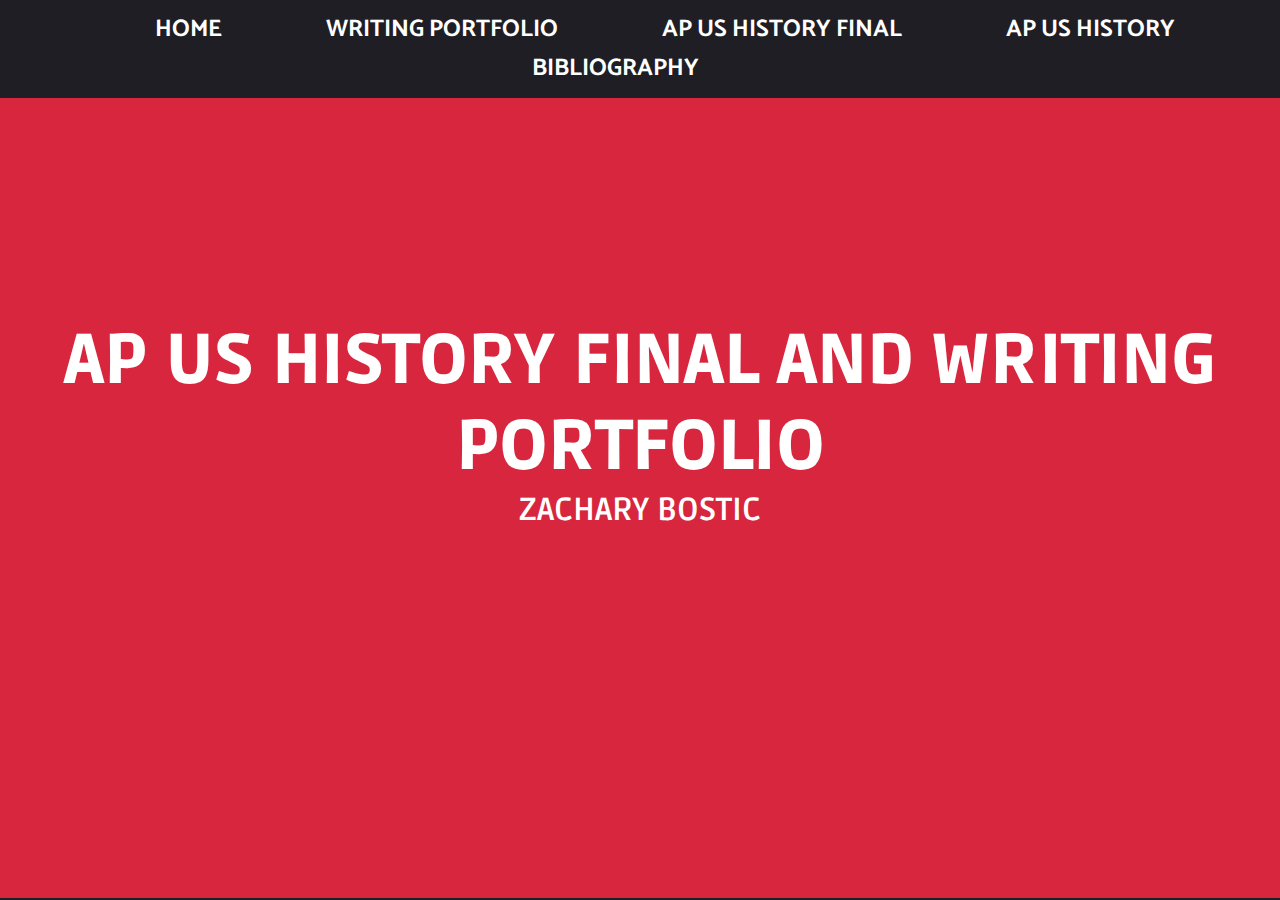
==== .master/index.html @ f9fa7b10 "123" ====
<!DOCTYPE html>
<html>
<head>
  <title>APUSH Final and Writing Portfolio</title>
  <link href="https://fonts.googleapis.com/css?family=Catamaran:100|Pontano+Sans|Ruda:900" rel="stylesheet">
  <link rel="stylesheet" type="text/css" href="style.css">
</head>
<body>

  <div class="nav-bar">
    <ul>
      <li><a href="/Users/bosticZachary/AP-Lang-APUSH-Final/.master/home.html">Home</a></li>
      <li><a href="/Users/bosticZachary/AP-Lang-APUSH-Final/.master/lang-main.html">Writing Portfolio</a></li>
      <li><a href="/Users/bosticZachary/AP-Lang-APUSH-Final/.master/apush-main.html">AP US History Final</a></li>
      <li><a href="/Users/bosticZachary/AP-Lang-APUSH-Final/.master/apush-bib.html">AP US History Bibliography</a></li>
    </ul>
  </div>

  <div class="header main">
    <h1>AP US History Final and Writing Portfolio</h1>
    <h3>Zachary Bostic</h3>
  </div>
---- .master/style.css ----
body {
  padding: 0;
  margin: 0;
  background-color: #1E1E24;
  text-align: center;
}

.lang {
  background-image: url("/Users/bosticZachary/AP-Lang-APUSH-Final/.master/.resources/ap-lang-header.jpg");
  height: 400px;
  background-position: bottom center;
}

.apush {
  background-image: url("/Users/bosticZachary/AP-Lang-APUSH-Final/.master/.resources/history.jpg");
  height: 400px;
  background-position: bottom center;
}

.header {
  background-color: #D7263D;
  color: #FFF;
}

.header h3 {
  height: 400px;
  background-position: bottom center;
  color: #FFF;
  text-align: center;
}

.main {
  padding-top: 100px;
  height: 700px;
}

h1 {
  color: #FFF;
  font-family: 'Ruda', sans-serif;
  font-size: 70px;
  font-weight: 900;
  margin: 0;
  padding-top: 120px;
  text-align: center;
  text-transform: uppercase;
}

h2 {
  color: #FFF;
  font-family: 'Catamaran', sans-serif;
  margin: 0;
  text-align: left;
}

h3 {
  color: #D7263D;
  font-family: 'Ruda', sans-serif;
  font-size: 32px;
  margin: 0;
  position: relative;
  text-align: left;
  text-transform: uppercase;
}

p {
  color: rgba(255, 255, 255, 0.75);
  font-family: 'Pontano Sans', sans-serif;
  margin: 0;
  text-align: left;
}

.box-entry {
  margin: 60px auto;
  padding: 10px 0px 0px 0px;
  width: 90%;
  border: 3px solid #FFF;
  border-radius: 7px;
}

.apush-text h3, p {
  margin: 20px;
}

.apush-text p {
  font-size: 18px;
}

#question h3 {
  background-color: #D7263D;
  color: #FFF;
  font-size: 32px;
  font-family: 'Ruda', sans-serif;
  padding: 30px 0;
  text-align: center;
  border-top: 8px solid #D7263D;
  border-bottom: 8px solid #D7263D;
}

.paper-desc {
  display: inline-block;
  width: 70%;
}

.open {
  margin-top: 30px;
  width: 100%;
}

.photography a {
  color: #FFF;
  background-color: #D7263D;
  display: block;
  font-family: 'Pontano Sans', sans-serif;
  font-size: 32px;
  padding: 30px;
  text-align: center;
  text-transform: uppercase;
}

.go-home a {
  background-color: #1E1E24;
  color: #FFF;
  font-size: 14px;
  font-family: 'Catamaran', sans-serif;
  text-align: left;
  padding-top: 20px;
}

.nav-bar li a {
  color: #FFF;
  background-color: #1E1E24;
  font-family: 'Catamaran', sans-serif;
  font-size: 24px;
  font-weight: bolder;
  margin: 10px 10px;
  padding: 0;
  display: inline;
  list-style: none;
}

a {
  background-color: #D7263D;
  color: #FFF;
  display: block;
  font-family: 'Pontano Sans', sans-serif;
  font-size: 16px;
  padding: 14px;
  text-align: center;
  text-decoration: none;
  text-transform: uppercase;
}

ul {
  padding: 0;
  margin: 10px 0px;
}

li {
  color: #FFF;
  background-color: #1E1E24;
  font-family: 'Catamaran', sans-serif;
  font-size: 24px;
  margin: 0px 40px;
  display: inline;
  list-style: none;
}
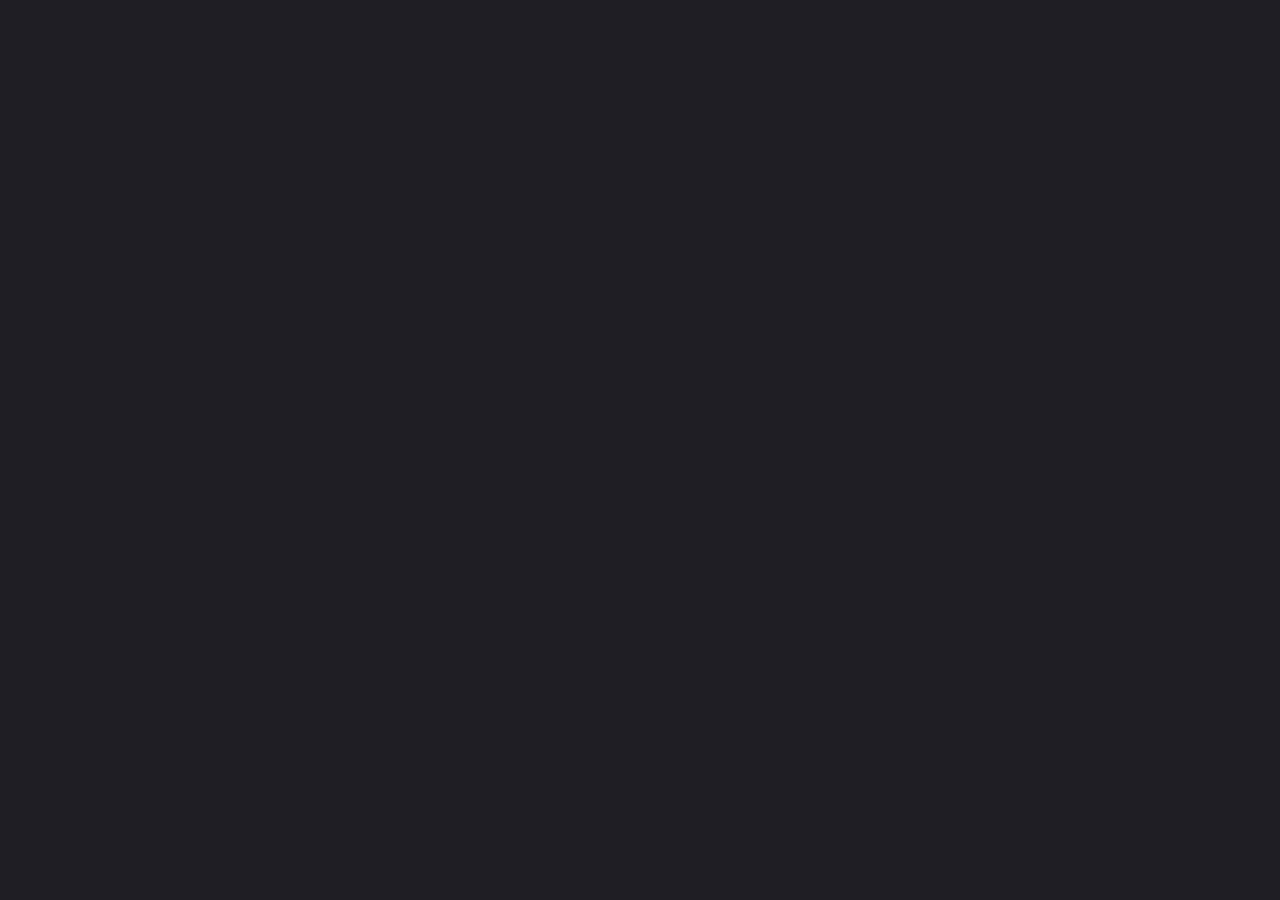
==== commit 585fdf93: "1" ====
--- a/.master/index.html
+++ b/.master/index.html
@@ -1,22 +1,7 @@
 <!DOCTYPE html>
 <html>
 <head>
-  <title>APUSH Final and Writing Portfolio</title>
+  <title>Writing Portfolio</title>
   <link href="https://fonts.googleapis.com/css?family=Catamaran:100|Pontano+Sans|Ruda:900" rel="stylesheet">
   <link rel="stylesheet" type="text/css" href="style.css">
 </head>
-<body>
-
-  <div class="nav-bar">
-    <ul>
-      <li><a href="/Users/bosticZachary/AP-Lang-APUSH-Final/.master/home.html">Home</a></li>
-      <li><a href="/Users/bosticZachary/AP-Lang-APUSH-Final/.master/lang-main.html">Writing Portfolio</a></li>
-      <li><a href="/Users/bosticZachary/AP-Lang-APUSH-Final/.master/apush-main.html">AP US History Final</a></li>
-      <li><a href="/Users/bosticZachary/AP-Lang-APUSH-Final/.master/apush-bib.html">AP US History Bibliography</a></li>
-    </ul>
-  </div>
-
-  <div class="header main">
-    <h1>AP US History Final and Writing Portfolio</h1>
-    <h3>Zachary Bostic</h3>
-  </div>
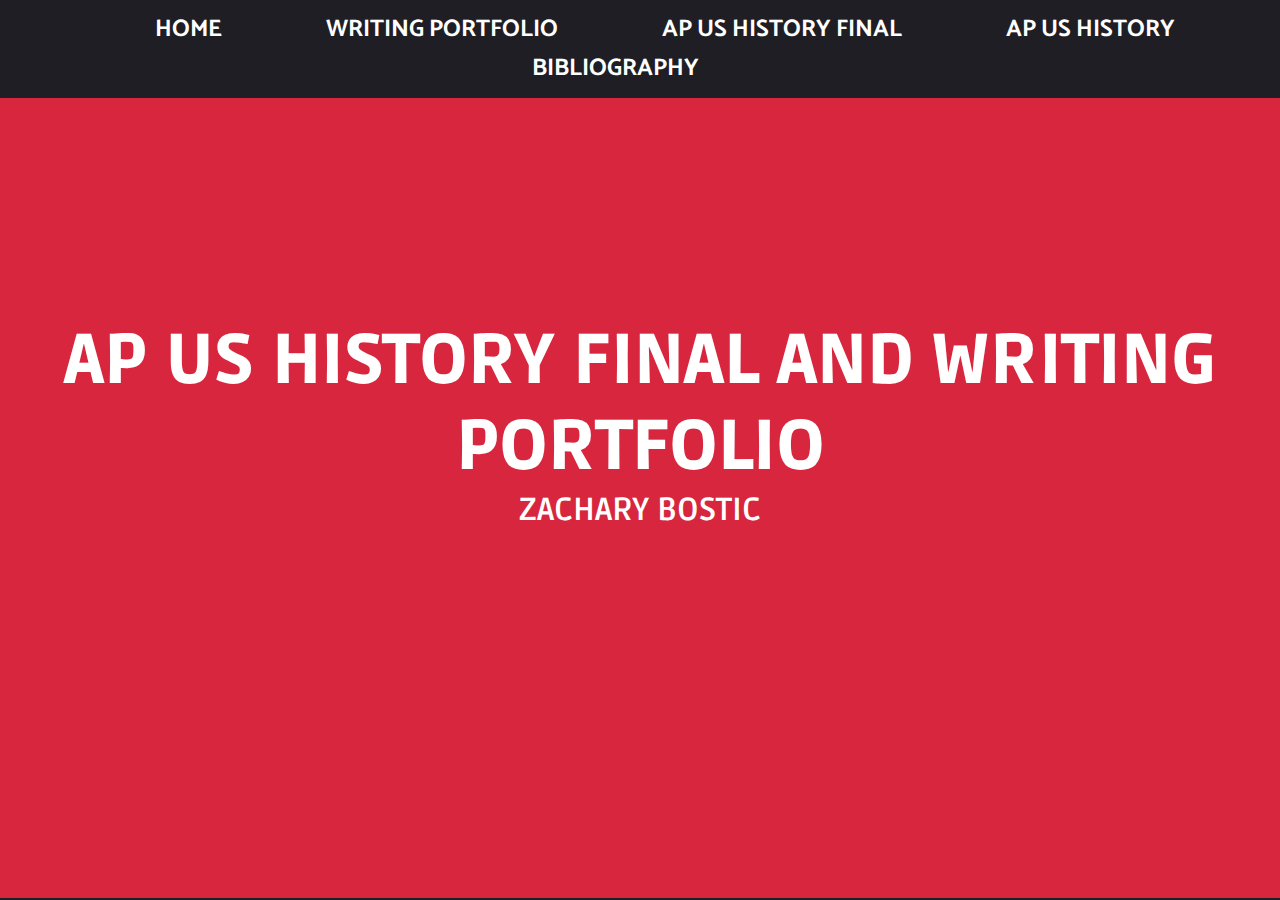
==== commit 16381f00: "1" ====
--- a/.master/index.html
+++ b/.master/index.html
@@ -1,7 +1,22 @@
 <!DOCTYPE html>
 <html>
 <head>
-  <title>Writing Portfolio</title>
+  <title>APUSH Final and Writing Portfolio</title>
   <link href="https://fonts.googleapis.com/css?family=Catamaran:100|Pontano+Sans|Ruda:900" rel="stylesheet">
   <link rel="stylesheet" type="text/css" href="style.css">
 </head>
+<body>
+
+  <div class="nav-bar">
+    <ul>
+      <li><a href="index.html">Home</a></li>
+      <li><a href="lang-main.html">Writing Portfolio</a></li>
+      <li><a href="apush-main.html">AP US History Final</a></li>
+      <li><a href="apush-bib.html">AP US History Bibliography</a></li>
+    </ul>
+  </div>
+
+  <div class="header main">
+    <h1>AP US History Final and Writing Portfolio</h1>
+    <h3>Zachary Bostic</h3>
+  </div>
--- a/.master/style.css
+++ b/.master/style.css
@@ -6,15 +6,17 @@
 }
 
 .lang {
-  background-image: url("/Users/bosticZachary/AP-Lang-APUSH-Final/.master/.resources/ap-lang-header.jpg");
+  background-image: url(".master/.resources/ap-lang-header.jpg");
   height: 400px;
   background-position: bottom center;
+  background-repeat: no-repeat;
 }
 
 .apush {
-  background-image: url("/Users/bosticZachary/AP-Lang-APUSH-Final/.master/.resources/history.jpg");
+  background-image: url(".master/.resources/history.jpg");
   height: 400px;
   background-position: bottom center;
+  background-repeat: no-repeat;
 }
 
 .header {
@@ -23,7 +25,7 @@
 }
 
 .header h3 {
-  height: 400px;
+  height: 200px;
   background-position: bottom center;
   color: #FFF;
   text-align: center;
@@ -69,6 +71,10 @@
   text-align: left;
 }
 
+.photo {
+  width: 100px;
+}
+
 .box-entry {
   margin: 60px auto;
   padding: 10px 0px 0px 0px;
@@ -79,6 +85,18 @@
 
 .apush-text h3, p {
   margin: 20px;
+}
+
+.apush-image {
+  padding: 15px;
+  width: 100%;
+}
+
+.apush-image caption {
+  color: rgba(255, 255, 255, 0.75);
+  font-family: 'Pontano Sans', sans-serif;
+  margin: 15px;
+  text-align: center;
 }
 
 .apush-text p {
